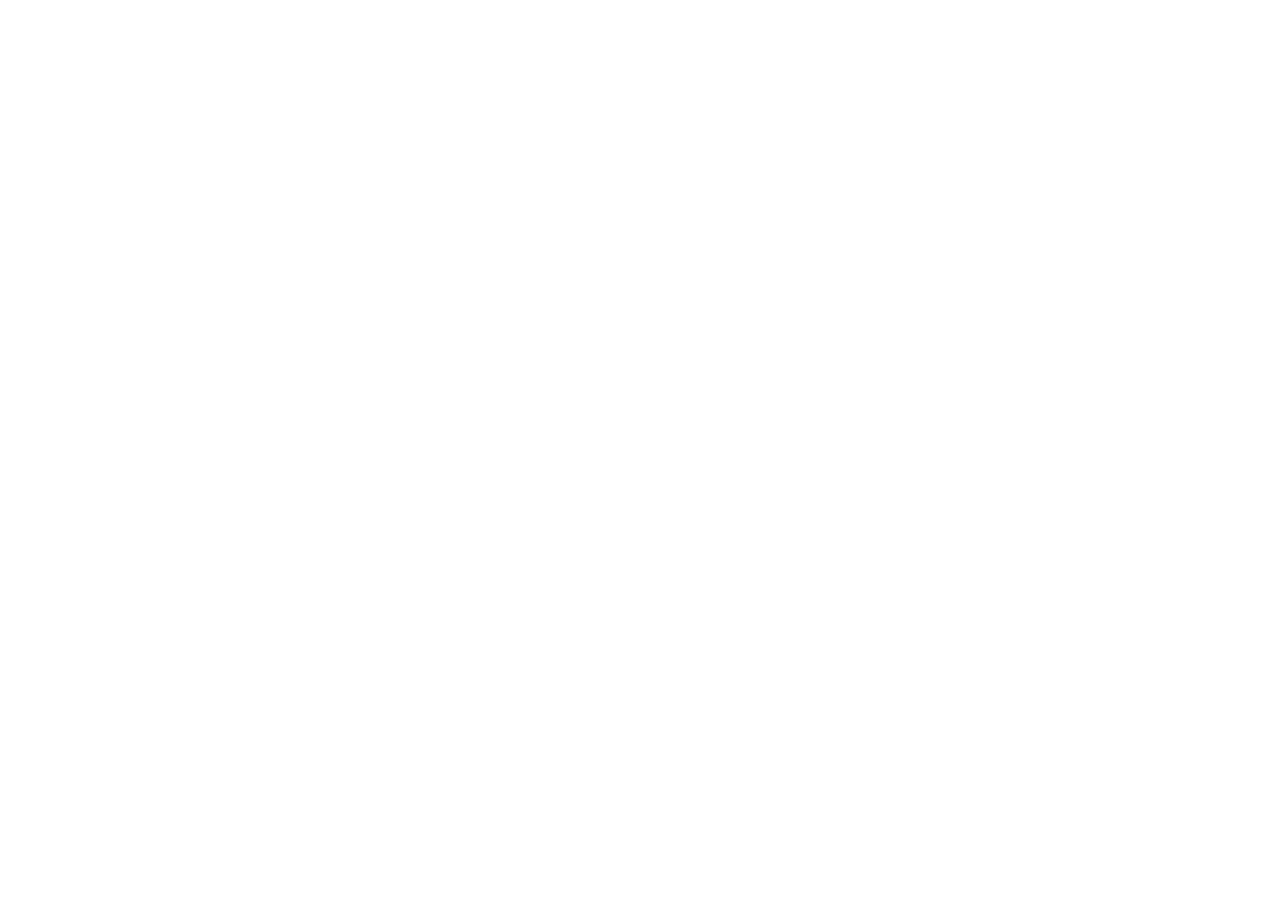
==== index_jq_ajax.html @ 7f9f7e7f "first commtit" ====
<!DOCTYPE html>
<html lang="en">
<head>
  <meta charset="UTF-8">
  <title>Ajax load test</title>
  <!--<script type="text/javascript" src="js/jquery.js"> </script> -->
  <script src="http://code.jquery.com/jquery-2.2.4.js"    crossorigin="anonymous"></script>
  <link rel="stylesheet" href="style.css">

</head>
<body>

  <p id="content_p"></p>

  

  <script type="text/javascript">
    $.ajax({
      url: "php/time.php",
      cache: false,
      success: function (html) {
        $('#content_p').html(html);
      }
    })

  </script>

</body>
</html>
---- style.css ----
#box {
  background-color: green;
  height: 100px;
  width: 100px;
}

.day {
  color: black;;
  background-color: white;
}
.night {
  color: white;
  background-color: black;
}
.hello-dos{
  color: white;
  background-color: blue;
}
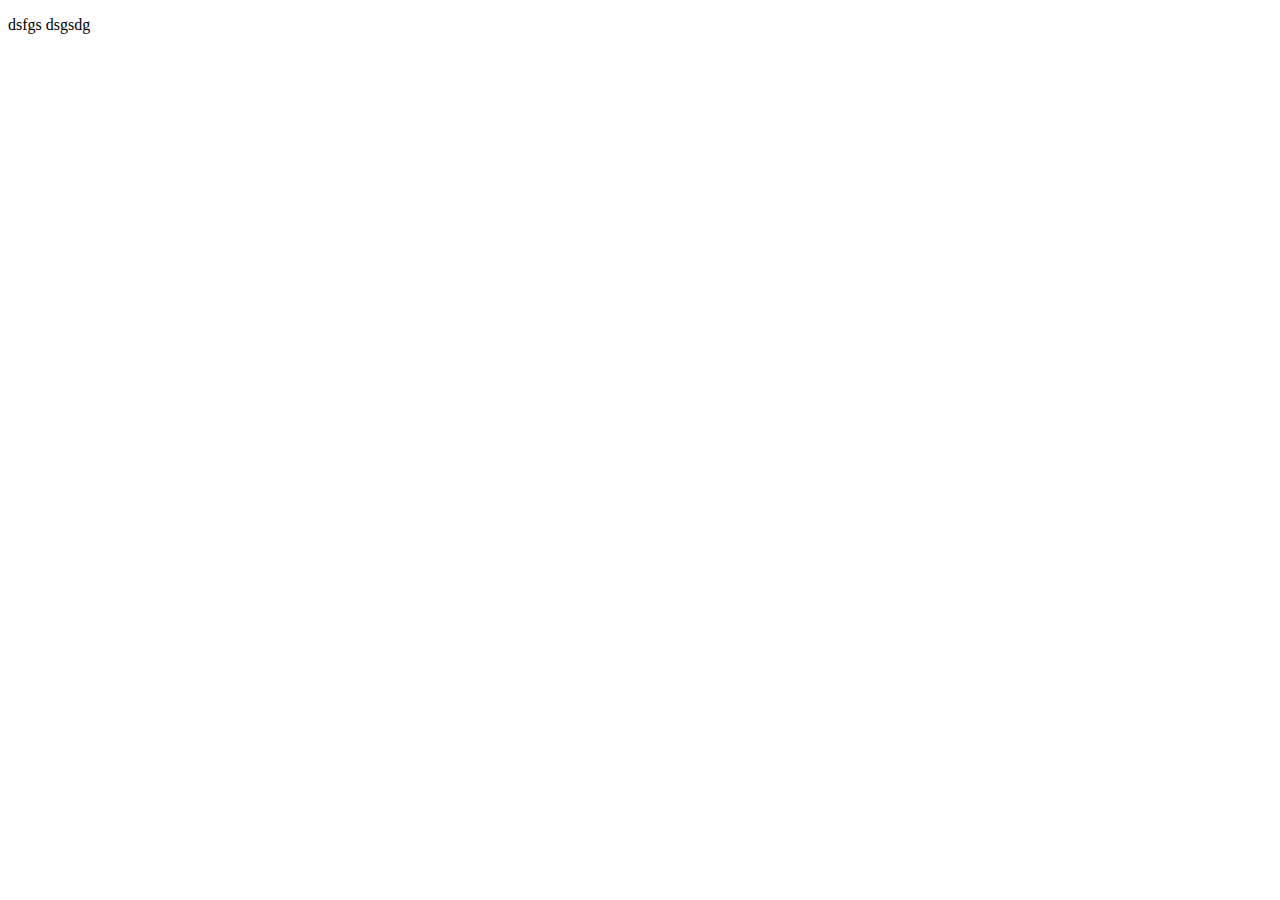
==== commit 5623574f: "sdfaf" ====
--- a/index_jq_ajax.html
+++ b/index_jq_ajax.html
@@ -4,7 +4,7 @@
   <meta charset="UTF-8">
   <title>Ajax load test</title>
   <!--<script type="text/javascript" src="js/jquery.js"> </script> -->
-  <script src="http://code.jquery.com/jquery-2.2.4.js"    crossorigin="anonymous"></script>
+  <script src="http://code.jquery.com/jquery-2.2.4.js"  crossorigin="anonymous"></script>
   <link rel="stylesheet" href="style.css">
 
 </head>
@@ -12,7 +12,10 @@
 
   <p id="content_p"></p>
 
-  
+  dsfgs
+  dsgsdg
+
+
 
   <script type="text/javascript">
     $.ajax({
